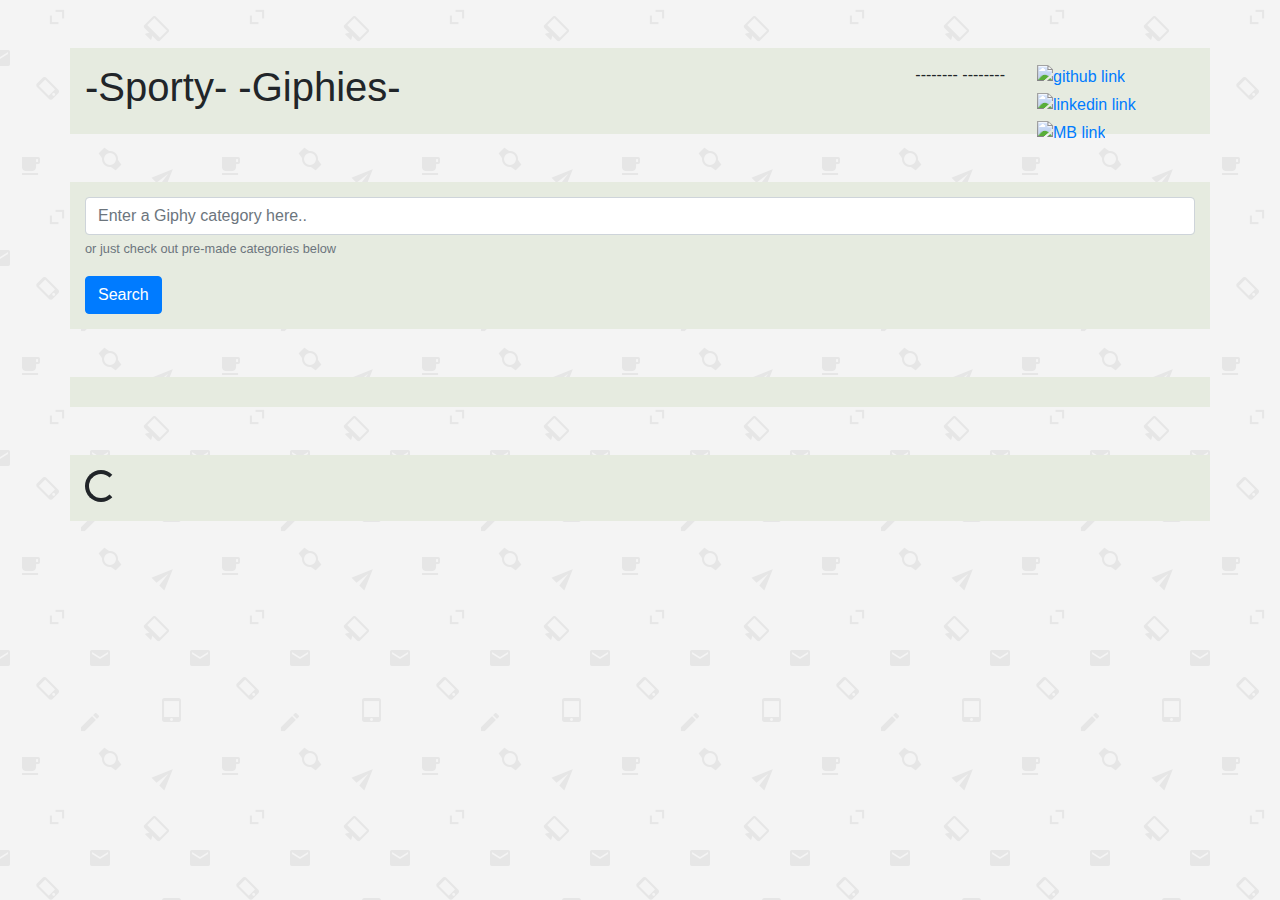
==== index.html @ 472dee73 "changed file name to index.html" ====
<!DOCTYPE html>
<html lang="en">
<head>
    <!-- Meta Tags -->
    <meta charset="UTF-8">
    <meta name="viewport" content="width=device-width, initial-scale=1, shrink-to-fit=no">
    <meta http-equiv="X-UA-Compatible" content="ie=edge">
    <title>Giphy-API</title>
    <!-- CSS Reset -->
    <link rel="stylesheet" type="text/css" href="assets/reset.css">
    <!-- Bootstrap Link -->
    <link rel="stylesheet" href="https://stackpath.bootstrapcdn.com/bootstrap/4.3.1/css/bootstrap.min.css" integrity="sha384-ggOyR0iXCbMQv3Xipma34MD+dH/1fQ784/j6cY/iJTQUOhcWr7x9JvoRxT2MZw1T" crossorigin="anonymous">
    <style>
        body{
            background: url("assets/images/email-pattern.png")
        }
        .container{
            margin-top: 3em;
            background-color: #E6EBE0;
            padding: 15px;
        }
        button{
          margin-top: 2px;
        }
        .giphs{
            height: auto;
            width: auto;
            margin: 3px;
            position: relative;
            float: left;
        }
        #links{
            height: 32px;
            width: auto;
        }
        img{
            margin: 2px;
        }

    </style>
</head>
<body>
    <div id="body" class="container">
            <div class="row">
                  <div class="col">
                     <h1>-Sporty- -Giphies-</h1>
                  </div>
                  <div class="col-md-auto">
                      --------  --------
                  </div>
                  <div class="col col-lg-2" id='links'>
                      <a href="https://github.com/CodeNode21/">
                        <img src="../logos/github-mark-32px.png" height="32" width="32" alt="github link">
                      </a>
                      <a href="https://www.linkedin.com/in/matbednara/">
                        <img src="../logos/li-in-bug.png" height="26" width="32" alt="linkedin link">
                      </a>
                      <a href="https://codenode21.github.io/">
                        <img src="../logos/mbwhitendblack.png" height="32" width="32" alt="MB link">
                      </a>
                  </div>
                </div>
            </div>
            <div class="container">
                <!-- Search bar goes here -->
                <form>
                    <div class="form-group">
                      <input type="email" class="form-control" id="exampleInputEmail1" aria-describedby="emailHelp" placeholder="Enter a Giphy category here..">
                      <small id="emailHelp" class="form-text text-muted">or just check out pre-made categories below</small>
                    </div>
                    <button type="submit" class="btn btn-primary">Search</button>
                </form>
            </div>
            <div class="container" id="button-field">
              <!-- pre-made categories go here -->

              <!-- <button type="button" class="btn btn-primary">Tennis</button>
              <button type="button" class="btn btn-secondary">Soccer</button>
              <button type="button" class="btn btn-success">NBA</button>
              <button type="button" class="btn btn-danger">MLB</button>
              <button type="button" class="btn btn-warning">NFL</button>
              <button type="button" class="btn btn-info">NHL</button>
              <button type="button" class="btn btn-light">UFC</button>
              <button type="button" class="btn btn-dark">WWE</button>
              <button type="button" class="btn btn-info">NCAA</button>
              <button type="button" class="btn btn-light">PGA</button>
              <button type="button" class="btn btn-dark">Rugby</button> -->
            </div>    
            <div class="container" id="giph-field">
              <!-- Giphs will display here -->
              <div class="spinner-border" role="status">
                  <span class="sr-only">Loading...</span>
                </div>
            </div>


    </div>
    <!-- Jquery -->
    <script
    src="https://code.jquery.com/jquery-3.4.1.js"
    integrity="sha256-WpOohJOqMqqyKL9FccASB9O0KwACQJpFTUBLTYOVvVU="
    crossorigin="anonymous"></script>
    <script type='text/javascript'>

    // Topics array and buttons
    var topics = ["Tennis", "Soccer", "NBA", "MLB", "NFL", "UFC", "WWE", "NCAA", "PGA", "Rugby"];
    var btn_type= ["primary", "secondary", "success", "danger", "warning", "info", "light", "dark", "info", "light", "dark"];

    function createButtons(){
    for(var i = 0; i < topics.length; i++){
        $("#button-field").append("<button type='button' class='btn btn-"+ btn_type [i]+"'>"+ topics[i] + "</button>");
        }
    };
    createButtons();
// Search button click needs to add to the topics array


// Clicking on topics button sends a request to the Giphy API and displays results to page
$(document).on("click", "button", function(){
    event.preventDefault();
    $("#giph-field").empty();
    
        // GIPHY API key
        var apiKey = "eJS4WvyhxtAfE3V3tJCZoBYbsrvGQ446";
        var topic = $(this).html();
        console.log(topic);
        var xhr = $.get("http://api.giphy.com/v1/gifs/search?q="+topic+"&api_key="+apiKey+"&limit=10");
        xhr.done(function(data) { 
            console.log("success got data", data.data);
            var results = data.data;
            for(var i = 0; i < results.length; i++){
                var giphField = $("<div class='giphs'>");
                var giph = data.data[i].images.downsized.url;
                var giphImage = $("<img>");
                    giphImage.attr("src", giph);

                // <image src="https://media3.giphy.com/media/KVVgzFKIlqBqx0OFIw/giphy-downsized.gif"></image>
                giphField.append(giphImage);

                $("#giph-field").append(giphField);
            }
         });


        // var search = "http://api.giphy.com/v1/gifs/search?q="+ topic + "&api_key="+ apiKey + "&limit=10";
        
        // $.ajax({
        //     url: search,
        //     method: "GET" 
        // }).then(function(response){
        //     console.log("success got data", response.data);

        // })

        
    })
    
    
    // clicking on the results starts and stops the giphy




    </script>
    <!-- Bootstrap JS plugins -->
    <!-- <script src="https://code.jquery.com/jquery-3.3.1.slim.min.js" integrity="sha384-q8i/X+965DzO0rT7abK41JStQIAqVgRVzpbzo5smXKp4YfRvH+8abtTE1Pi6jizo" crossorigin="anonymous"></script>
    <script src="https://cdnjs.cloudflare.com/ajax/libs/popper.js/1.14.7/umd/popper.min.js" integrity="sha384-UO2eT0CpHqdSJQ6hJty5KVphtPhzWj9WO1clHTMGa3JDZwrnQq4sF86dIHNDz0W1" crossorigin="anonymous"></script>
    <script src="https://stackpath.bootstrapcdn.com/bootstrap/4.3.1/js/bootstrap.min.js" integrity="sha384-JjSmVgyd0p3pXB1rRibZUAYoIIy6OrQ6VrjIEaFf/nJGzIxFDsf4x0xIM+B07jRM" crossorigin="anonymous"></script> -->
</body>
</html>
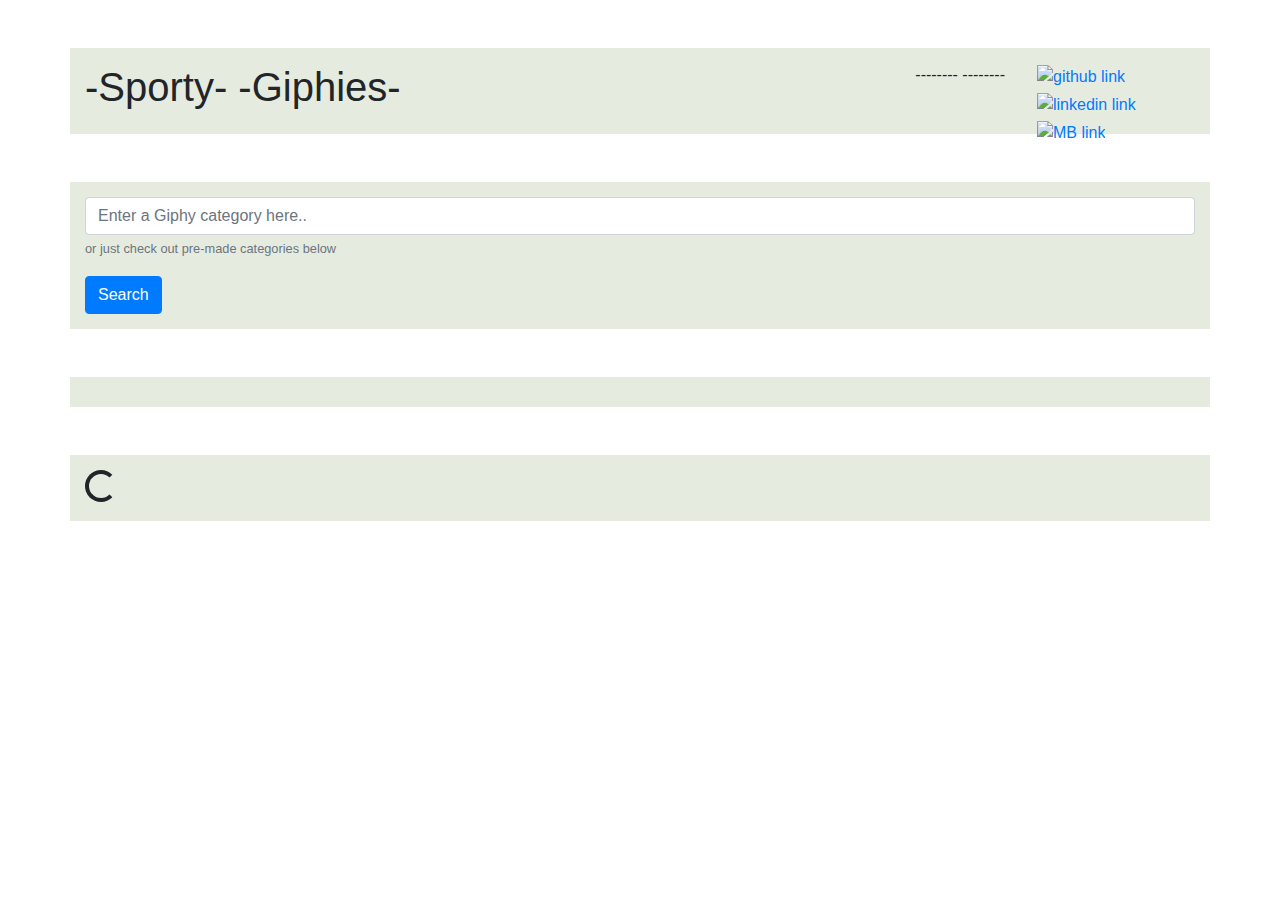
==== commit 31b41a4f: "added logic files and styling" ====
--- a/index.html
+++ b/index.html
@@ -10,34 +10,8 @@
     <link rel="stylesheet" type="text/css" href="assets/reset.css">
     <!-- Bootstrap Link -->
     <link rel="stylesheet" href="https://stackpath.bootstrapcdn.com/bootstrap/4.3.1/css/bootstrap.min.css" integrity="sha384-ggOyR0iXCbMQv3Xipma34MD+dH/1fQ784/j6cY/iJTQUOhcWr7x9JvoRxT2MZw1T" crossorigin="anonymous">
-    <style>
-        body{
-            background: url("assets/images/email-pattern.png")
-        }
-        .container{
-            margin-top: 3em;
-            background-color: #E6EBE0;
-            padding: 15px;
-        }
-        button{
-          margin-top: 2px;
-        }
-        .giphs{
-            height: auto;
-            width: auto;
-            margin: 3px;
-            position: relative;
-            float: left;
-        }
-        #links{
-            height: 32px;
-            width: auto;
-        }
-        img{
-            margin: 2px;
-        }
+    <link rel="stylesheet" type="text/css" href="assets/css/style.css">
 
-    </style>
 </head>
 <body>
     <div id="body" class="container">
@@ -100,46 +74,9 @@
     src="https://code.jquery.com/jquery-3.4.1.js"
     integrity="sha256-WpOohJOqMqqyKL9FccASB9O0KwACQJpFTUBLTYOVvVU="
     crossorigin="anonymous"></script>
-    <script type='text/javascript'>
-
-    // Topics array and buttons
-    var topics = ["Tennis", "Soccer", "NBA", "MLB", "NFL", "UFC", "WWE", "NCAA", "PGA", "Rugby"];
-    var btn_type= ["primary", "secondary", "success", "danger", "warning", "info", "light", "dark", "info", "light", "dark"];
-
-    function createButtons(){
-    for(var i = 0; i < topics.length; i++){
-        $("#button-field").append("<button type='button' class='btn btn-"+ btn_type [i]+"'>"+ topics[i] + "</button>");
-        }
-    };
-    createButtons();
-// Search button click needs to add to the topics array
+    <script src="assets/js/logic.js">
 
 
-// Clicking on topics button sends a request to the Giphy API and displays results to page
-$(document).on("click", "button", function(){
-    event.preventDefault();
-    $("#giph-field").empty();
-    
-        // GIPHY API key
-        var apiKey = "eJS4WvyhxtAfE3V3tJCZoBYbsrvGQ446";
-        var topic = $(this).html();
-        console.log(topic);
-        var xhr = $.get("http://api.giphy.com/v1/gifs/search?q="+topic+"&api_key="+apiKey+"&limit=10");
-        xhr.done(function(data) { 
-            console.log("success got data", data.data);
-            var results = data.data;
-            for(var i = 0; i < results.length; i++){
-                var giphField = $("<div class='giphs'>");
-                var giph = data.data[i].images.downsized.url;
-                var giphImage = $("<img>");
-                    giphImage.attr("src", giph);
-
-                // <image src="https://media3.giphy.com/media/KVVgzFKIlqBqx0OFIw/giphy-downsized.gif"></image>
-                giphField.append(giphImage);
-
-                $("#giph-field").append(giphField);
-            }
-         });
 
 
         // var search = "http://api.giphy.com/v1/gifs/search?q="+ topic + "&api_key="+ apiKey + "&limit=10";
@@ -153,7 +90,7 @@
         // })
 
         
-    })
+
     
     
     // clicking on the results starts and stops the giphy
--- a/assets/css/style.css
+++ b/assets/css/style.css
@@ -0,0 +1,25 @@
+body{
+    background: url("assets/images/email-pattern.png")
+}
+.container{
+    margin-top: 3em;
+    background-color: #E6EBE0;
+    padding: 15px;
+}
+button{
+  margin-top: 2px;
+}
+.giphs{
+    height: auto;
+    width: auto;
+    margin: 3px;
+    position: relative;
+    float: left;
+}
+#links{
+    height: 32px;
+    width: auto;
+}
+img{
+    margin: 2px;
+}
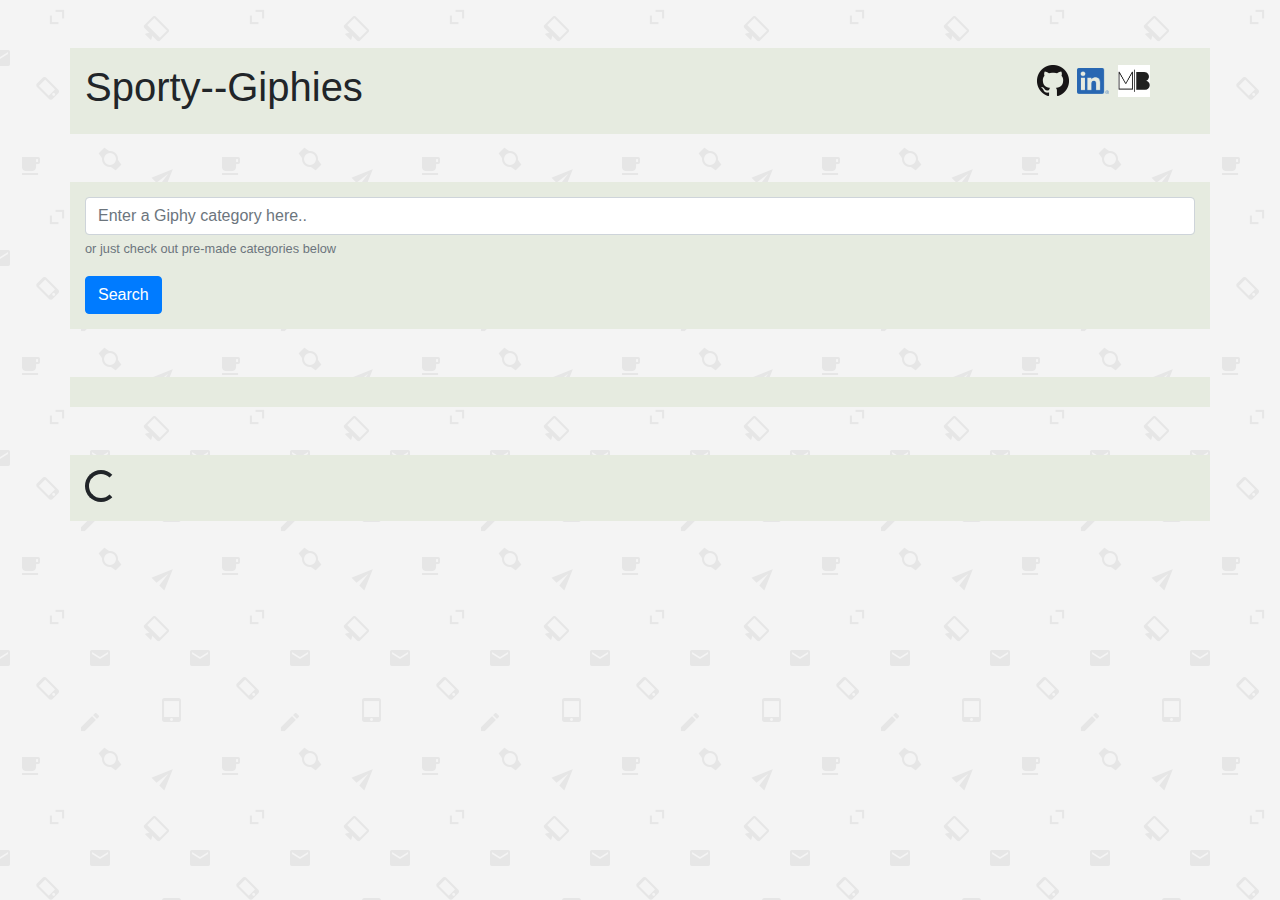
==== commit 4c114c64: "added images" ====
--- a/index.html
+++ b/index.html
@@ -17,20 +17,20 @@
     <div id="body" class="container">
             <div class="row">
                   <div class="col">
-                     <h1>-Sporty- -Giphies-</h1>
+                     <h1>Sporty--Giphies</h1>
                   </div>
                   <div class="col-md-auto">
-                      --------  --------
+                      
                   </div>
                   <div class="col col-lg-2" id='links'>
                       <a href="https://github.com/CodeNode21/">
-                        <img src="../logos/github-mark-32px.png" height="32" width="32" alt="github link">
+                        <img src="/assets/images/GitHub-Mark-32px.png" height="32" width="32" alt="github link">
                       </a>
                       <a href="https://www.linkedin.com/in/matbednara/">
-                        <img src="../logos/li-in-bug.png" height="26" width="32" alt="linkedin link">
+                        <img src="/assets/images/LI-In-Bug.png" height="26" width="32" alt="linkedin link">
                       </a>
                       <a href="https://codenode21.github.io/">
-                        <img src="../logos/mbwhitendblack.png" height="32" width="32" alt="MB link">
+                        <img src="/assets/images/MBwhitendblack.png" height="32" width="32" alt="MB link">
                       </a>
                   </div>
                 </div>
--- a/assets/css/style.css
+++ b/assets/css/style.css
@@ -1,5 +1,5 @@
 body{
-    background: url("assets/images/email-pattern.png")
+    background: url("/assets/images/email-pattern.png");
 }
 .container{
     margin-top: 3em;
